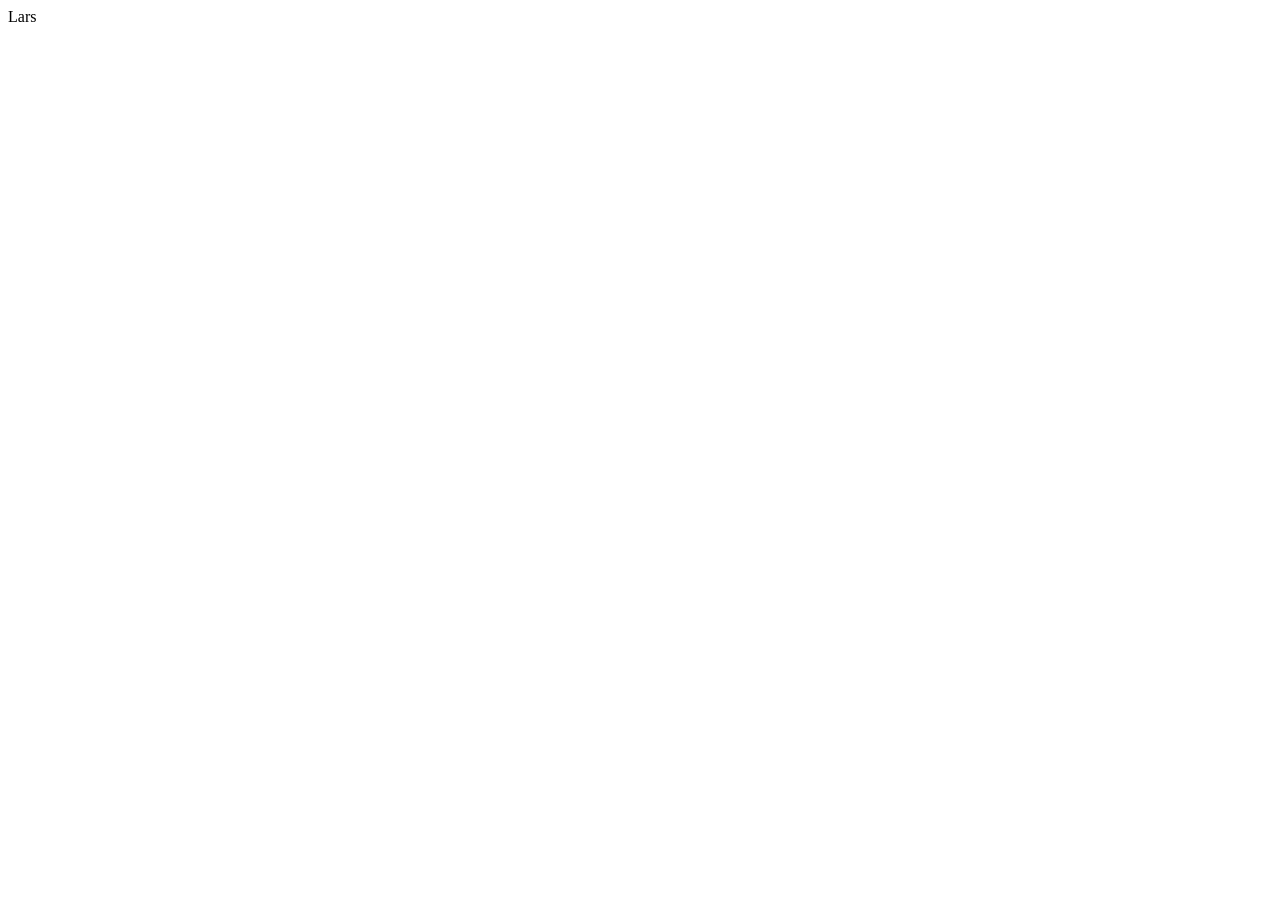
==== 2 ASP NET/Case NumberPuzzle/Kjørbar Appliikasjon med in memory database/NumberPuzzleWeb/NumberPuzzleWeb/wwwroot/index.html @ e7faa97a "x" ====
﻿<!DOCTYPE html>
<html>
<head>
    <meta charset="utf-8" />
    <title></title>
    <script src="https://cdn.jsdelivr.net/npm/axios/dist/axios.min.js"></script>
</head>
<body>
<div>Lars</div>

<script>
    var a = "hei";
    getData();
    async function getData() {
        const response = await axios.get('/api/game');
        console.log(response);
    }
</script>
</body>
</html>
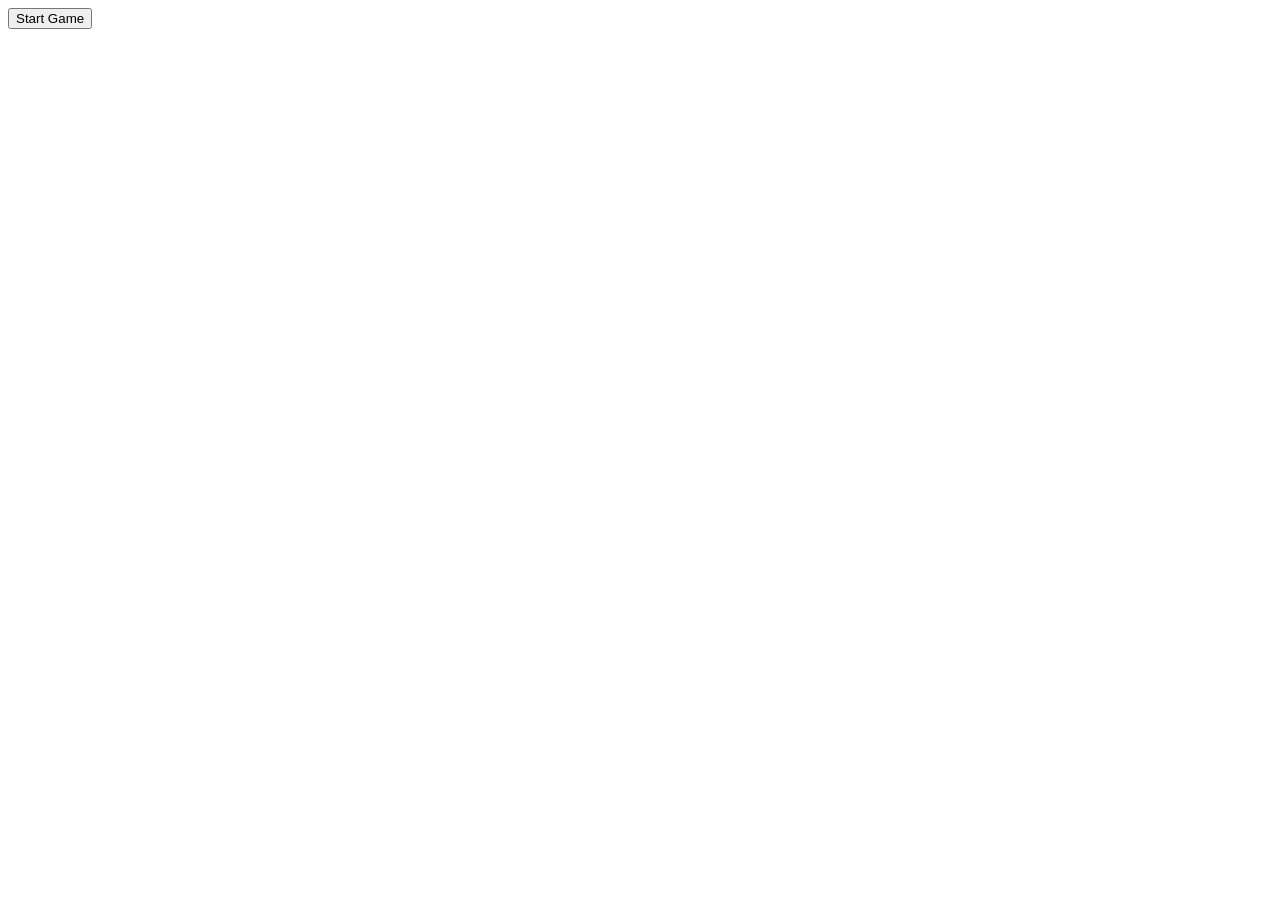
==== commit 4c98897e: "In memory complete" ====
--- a/2 ASP NET/Case NumberPuzzle/Kjørbar Appliikasjon med in memory database/NumberPuzzleWeb/NumberPuzzleWeb/wwwroot/index.html
+++ b/2 ASP NET/Case NumberPuzzle/Kjørbar Appliikasjon med in memory database/NumberPuzzleWeb/NumberPuzzleWeb/wwwroot/index.html
@@ -3,17 +3,47 @@
 <head>
     <meta charset="utf-8" />
     <title></title>
+    <link rel="stylesheet" href="CSS/style.css"/>
     <script src="https://cdn.jsdelivr.net/npm/axios/dist/axios.min.js"></script>
 </head>
 <body>
-<div>Lars</div>
+<div id="game"></div>
+<button onclick="startGame()">Start Game</button>
 
 <script>
-    var a = "hei";
-    getData();
-    async function getData() {
-        const response = await axios.get('/api/game');
-        console.log(response);
+
+    let gameModel;
+    startGame();
+    function show() {
+    document.getElementById('game').innerHTML = 
+        gameModel.numbers.map((n,i ) => 
+                                `<div class="square ${i % 3 === 0 ? 'first' : '' }" onclick ="play(${i})">${n}</div>`).join('');
+
+    }
+    async function startGame() {
+
+    let response = await axios.get('/api/game');
+    gameModel = response.data;
+    console.log(gameModel);
+    show();
+    }
+    
+    async function readGame(gameId) {
+        let response = await axios.get('/api/game ' + gameId);
+     
+        gameModel = response.data;
+        console.log(gameModel);
+        show();
+    }
+    async function play(index) {
+        const paramObj = {"index" : index , "gameId" : gameModel.id};
+        console.log(paramObj);
+        let response = await axios.post('/api/game', paramObj)
+       
+    
+        gameModel = response.data;
+        console.log(gameModel);
+        show();
     }
 </script>
 </body>
--- a/2 ASP NET/Case NumberPuzzle/Kjørbar Appliikasjon med in memory database/NumberPuzzleWeb/NumberPuzzleWeb/wwwroot/CSS/style.css
+++ b/2 ASP NET/Case NumberPuzzle/Kjørbar Appliikasjon med in memory database/NumberPuzzleWeb/NumberPuzzleWeb/wwwroot/CSS/style.css
@@ -0,0 +1,20 @@
+div.square {
+    color: #00ff7f;
+    background-color: black;
+    padding: 10px;
+    margin: 10px;
+    border: solid black 5px;
+    border-radius: 3px;
+    width: 60px;
+    height: 60px;
+    float: left;
+    font-size: 320%;
+    text-align: center;
+    font-weight: bold;
+    font-family: helvetica;
+
+}
+div.first {
+    clear: left;
+    
+}
